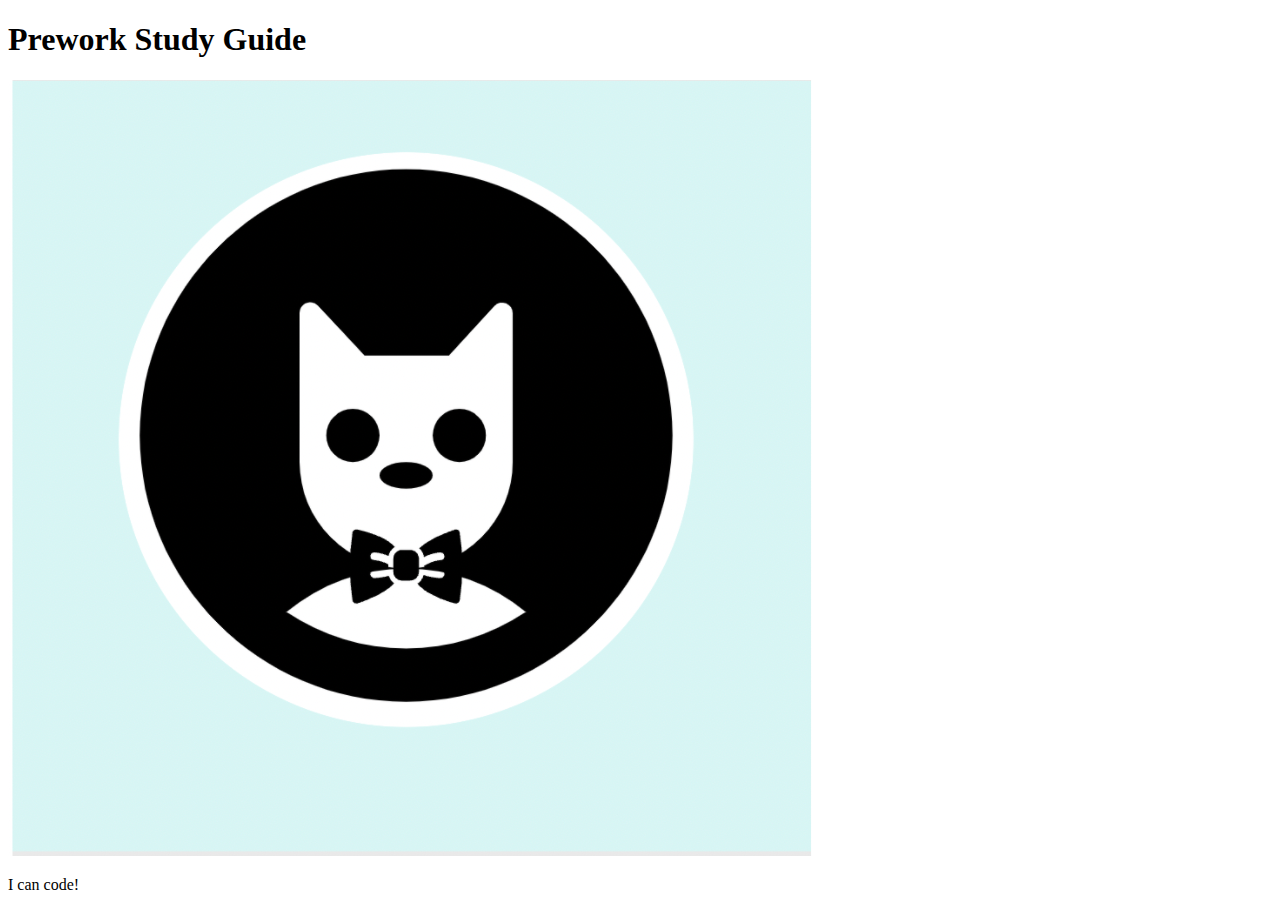
==== prework-study-guide/index.html @ f85eb84a "fixed bug in html main file header" ====
<!DOCTYPE html>
<html lang="en">
  <head>
    <meta charset="UTF-8" />
    <meta http-equiv="X-UA-Compatible" content="IE=edge" />
    <meta name="viewport" content="width=device-width, initial-scale=1.0" />
    <title>Prework Study Guide</title>
  </head>
  <body>
    <header id="header">
      <h1>Prework Study Guide</h1>
      <img src="./assets/bowtie-cat.png" alt="Profile image of cat wearing a bow tie." />
    </header>
    <main>
      <!-- Student code goes here -->
    </main>

    <footer>
      <p>I can code!</p>
    </footer>
  </body>
</html>
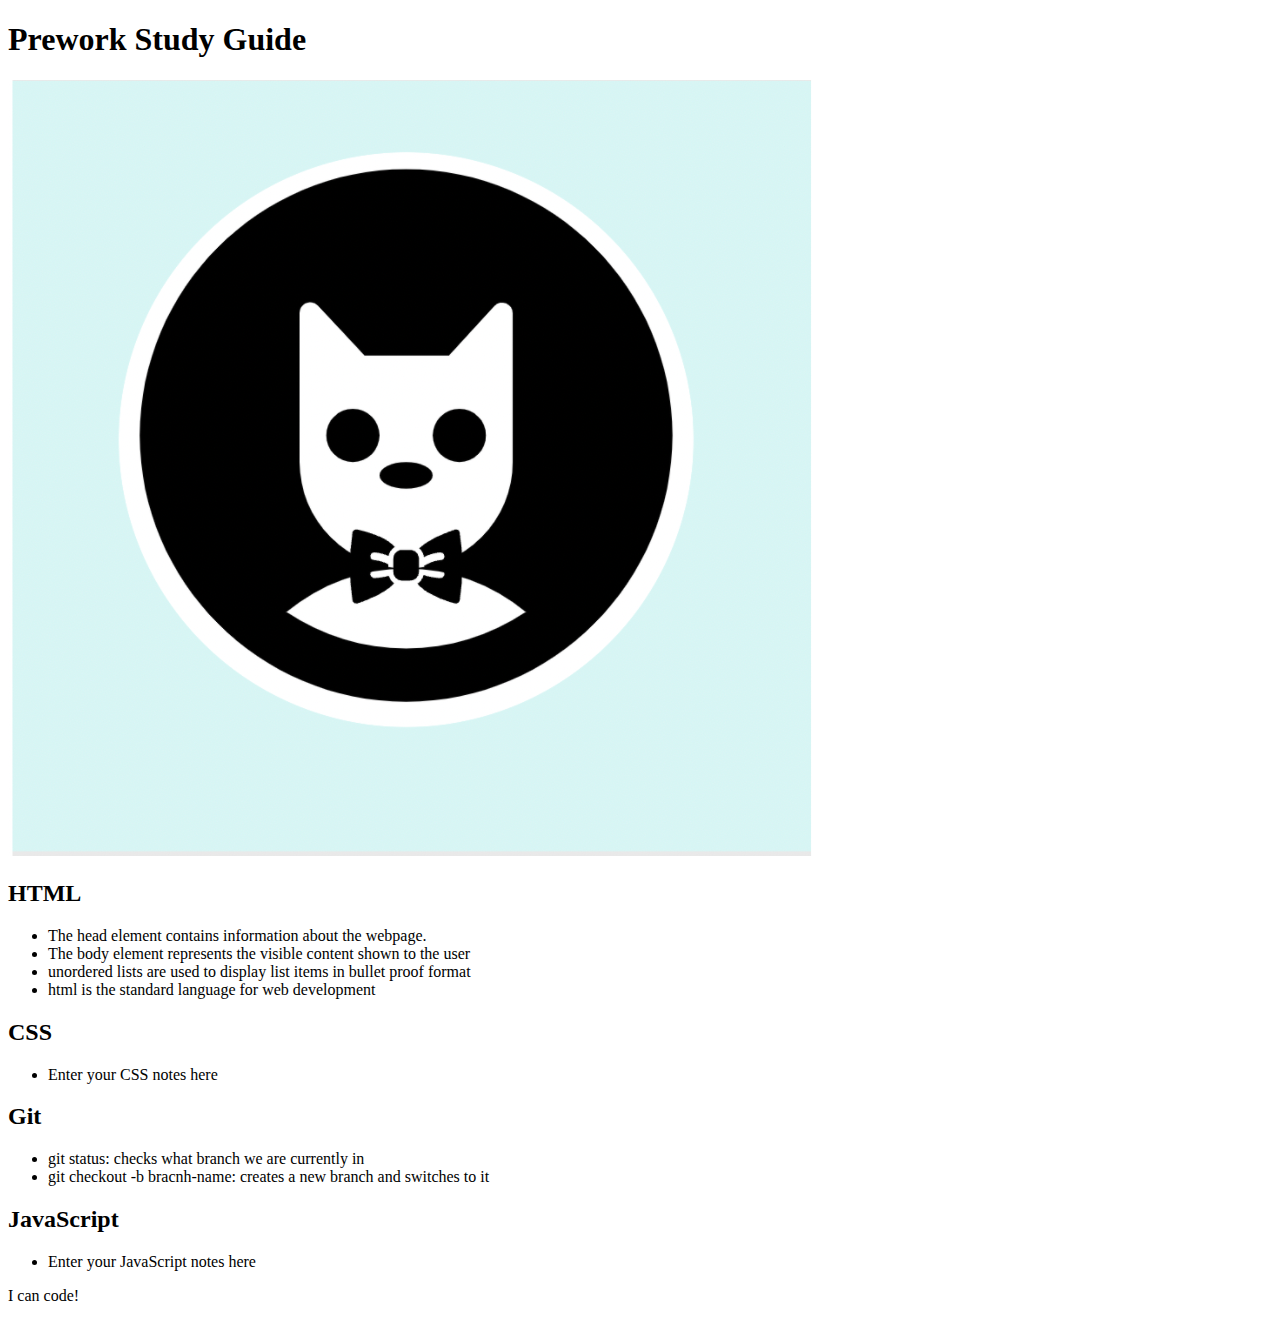
==== commit e64e4fb9: "added code to HTML file" ====
--- a/prework-study-guide/index.html
+++ b/prework-study-guide/index.html
@@ -1,22 +1,57 @@
 <!DOCTYPE html>
 <html lang="en">
-  <head>
-    <meta charset="UTF-8" />
-    <meta http-equiv="X-UA-Compatible" content="IE=edge" />
-    <meta name="viewport" content="width=device-width, initial-scale=1.0" />
-    <title>Prework Study Guide</title>
-  </head>
-  <body>
-    <header id="header">
-      <h1>Prework Study Guide</h1>
-      <img src="./assets/bowtie-cat.png" alt="Profile image of cat wearing a bow tie." />
-    </header>
-    <main>
-      <!-- Student code goes here -->
-    </main>
 
-    <footer>
-      <p>I can code!</p>
-    </footer>
-  </body>
-</html>
+<head>
+  <meta charset="UTF-8" />
+  <meta http-equiv="X-UA-Compatible" content="IE=edge" />
+  <meta name="viewport" content="width=device-width, initial-scale=1.0" />
+  <title>Prework Study Guide</title>
+</head>
+
+<body>
+  <header id="top">
+    <h1>Prework Study Guide</h1>
+    <img src="./assets/bowtie-cat.png" alt="Profile image of cat wearing a bow tie." />
+  </header>
+  <main>
+    <section class="card" id="html-section">
+      <h2>HTML</h2>
+      <ul>
+        <li>The head element contains information about the webpage.</li>
+        <li>The body element represents the visible content shown to the user</li>
+        <li> unordered lists are used to display list items in bullet proof format</li>
+        <li>html is the standard language for web development</li>
+
+      </ul>
+    </section>
+ 
+    <section class="card" id="css-section">
+      <h2>CSS</h2>
+      <ul>
+        <li>Enter your CSS notes here</li>
+      </ul>
+      
+    </section>
+ 
+    <section class="card" id="git-section">
+      <h2>Git</h2>
+      <ul>
+        <li>git status: checks what branch we are currently in</li>
+        <li>git checkout -b bracnh-name: creates a new branch and switches to it</li>
+      </ul>
+    </section>
+ 
+    <section class="card" id="javascript-section">
+      <h2>JavaScript</h2>
+      <ul>
+        <li>Enter your JavaScript notes here</li>
+      </ul>
+    </section>
+  </main>
+
+  <footer>
+    <p>I can code!</p>
+  </footer>
+</body>
+
+</html>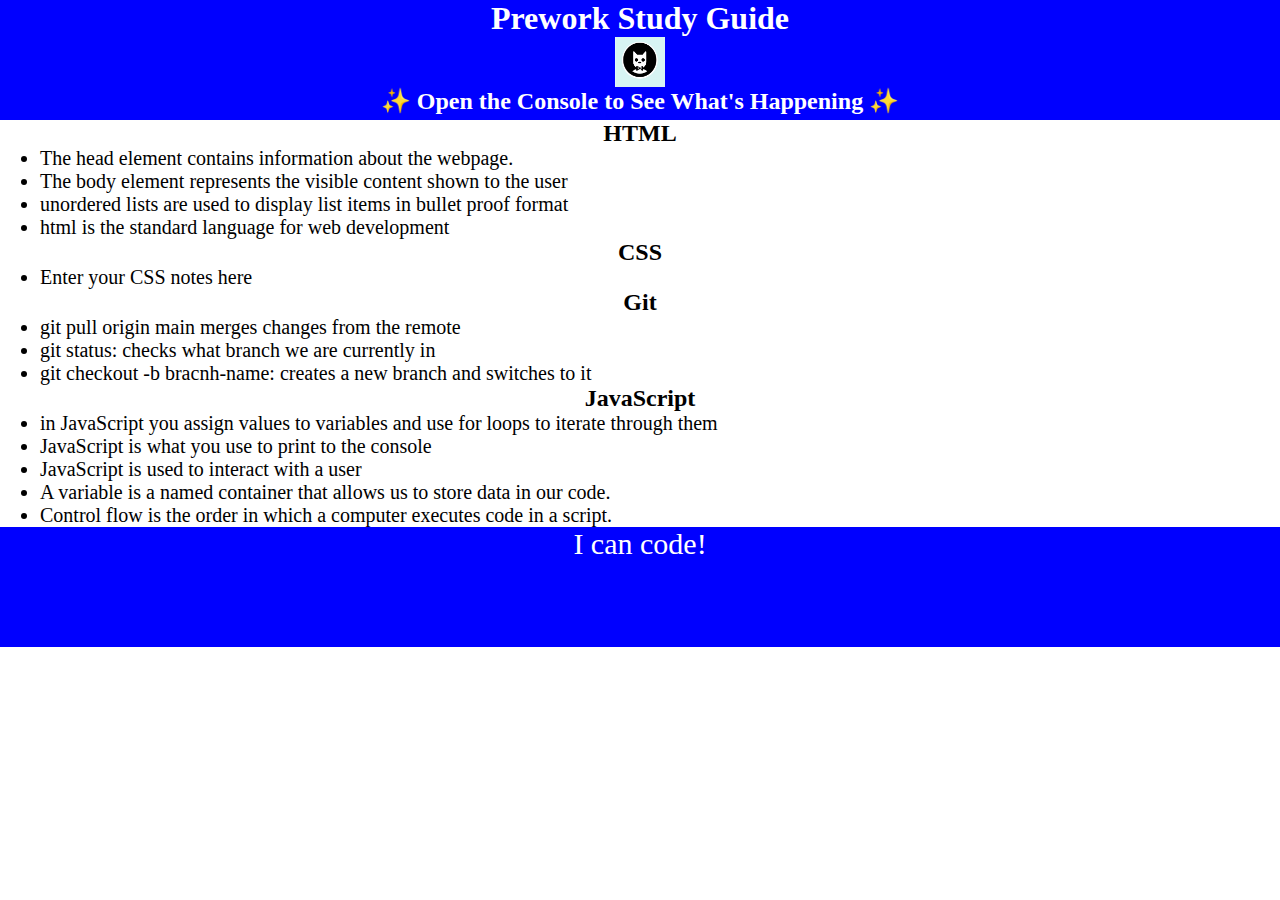
==== commit 8c884d7f: "<added notes and jscript>" ====
--- a/prework-study-guide/index.html
+++ b/prework-study-guide/index.html
@@ -5,6 +5,7 @@
   <meta charset="UTF-8" />
   <meta http-equiv="X-UA-Compatible" content="IE=edge" />
   <meta name="viewport" content="width=device-width, initial-scale=1.0" />
+  <link rel="stylesheet" href="./assets/style.css">
   <title>Prework Study Guide</title>
 </head>
 
@@ -12,6 +13,7 @@
   <header id="top">
     <h1>Prework Study Guide</h1>
     <img src="./assets/bowtie-cat.png" alt="Profile image of cat wearing a bow tie." />
+    <h2>✨ Open the Console to See What's Happening ✨</h2>
   </header>
   <main>
     <section class="card" id="html-section">
@@ -24,27 +26,32 @@
 
       </ul>
     </section>
- 
+
     <section class="card" id="css-section">
       <h2>CSS</h2>
       <ul>
         <li>Enter your CSS notes here</li>
       </ul>
-      
+
     </section>
- 
+
     <section class="card" id="git-section">
       <h2>Git</h2>
       <ul>
+        <li>git pull origin main merges changes from the remote </li>
         <li>git status: checks what branch we are currently in</li>
         <li>git checkout -b bracnh-name: creates a new branch and switches to it</li>
       </ul>
     </section>
- 
+
     <section class="card" id="javascript-section">
       <h2>JavaScript</h2>
       <ul>
-        <li>Enter your JavaScript notes here</li>
+        <li>in JavaScript you assign values to variables and use for loops to iterate through them</li>
+        <li>JavaScript is what you use to print to the console</li>
+        <li>JavaScript is used to interact with a user</li>
+        <li>A variable is a named container that allows us to store data in our code.</li>
+        <li>Control flow is the order in which a computer executes code in a script.</li>
       </ul>
     </section>
   </main>
@@ -52,6 +59,7 @@
   <footer>
     <p>I can code!</p>
   </footer>
+  <script src="./assets/script.js"></script>
 </body>
 
 </html>--- a/prework-study-guide/assets/style.css
+++ b/prework-study-guide/assets/style.css
@@ -0,0 +1,33 @@
+* {
+    margin: 0;
+    padding: 0;
+}
+header,
+footer {
+ width: 100%;
+ height: 120px;
+ background-color: blue;
+ color: white;
+}
+h1,
+h2 {
+    text-align: center;
+}
+
+img {
+    display: block;
+    height: 50px;
+    width: 50px;
+    margin-left: auto;
+    margin-right: auto;
+}
+
+ul {
+    padding-left: 40px;
+    font-size: 20px;
+}
+
+p {
+    text-align: center;
+    font-size: 30px;
+}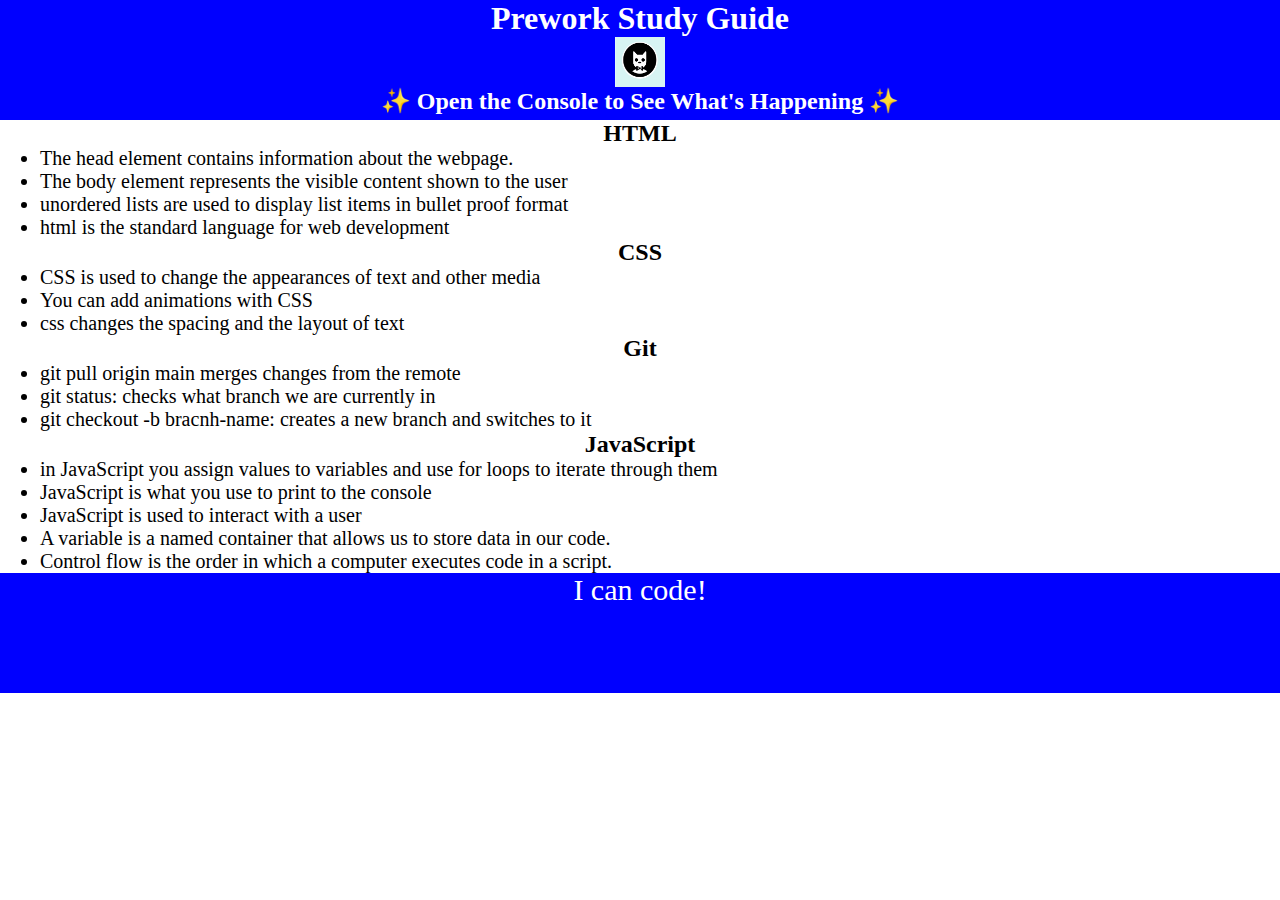
==== commit a15da1b7: "<added README>" ====
--- a/prework-study-guide/index.html
+++ b/prework-study-guide/index.html
@@ -30,7 +30,9 @@
     <section class="card" id="css-section">
       <h2>CSS</h2>
       <ul>
-        <li>Enter your CSS notes here</li>
+        <li>CSS is used to change the appearances of text and other media</li>
+        <li>You can add animations with CSS</li>
+        <li>css changes the spacing and the layout of text</li>
       </ul>
 
     </section>
